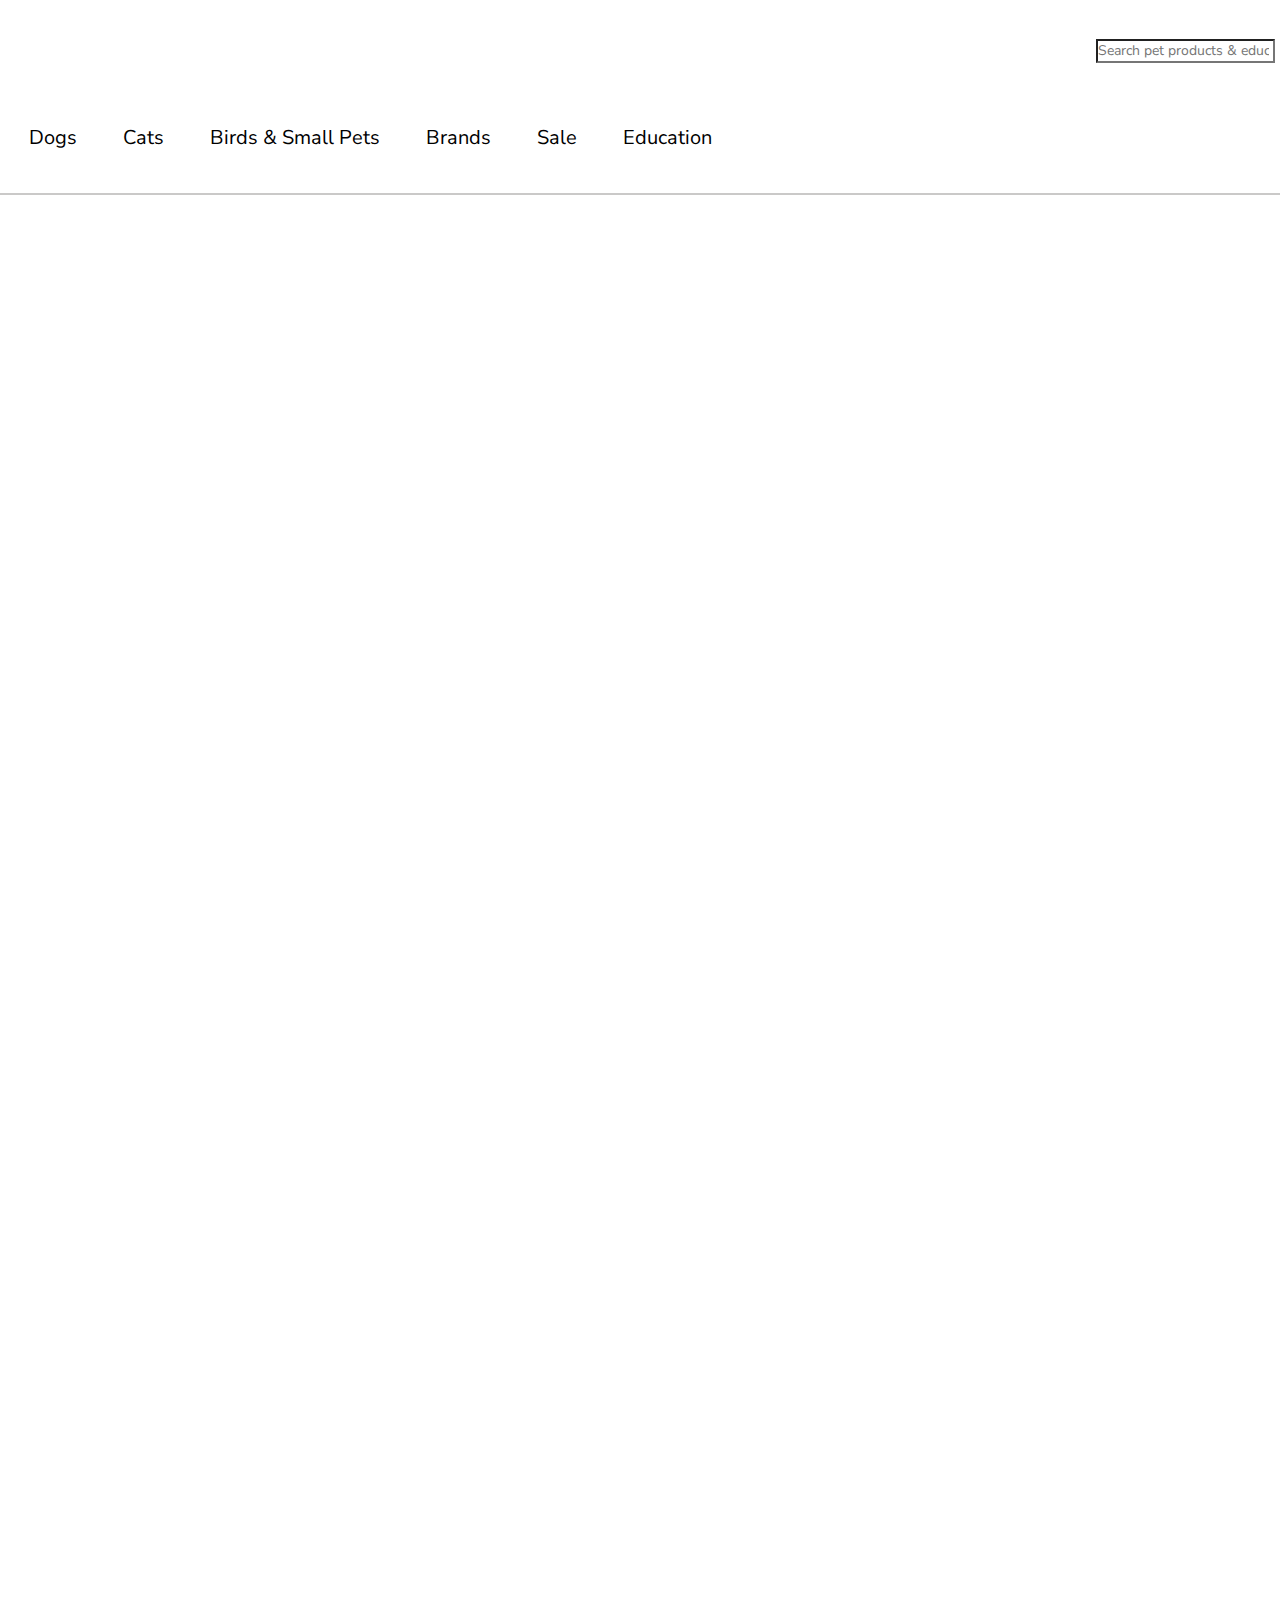
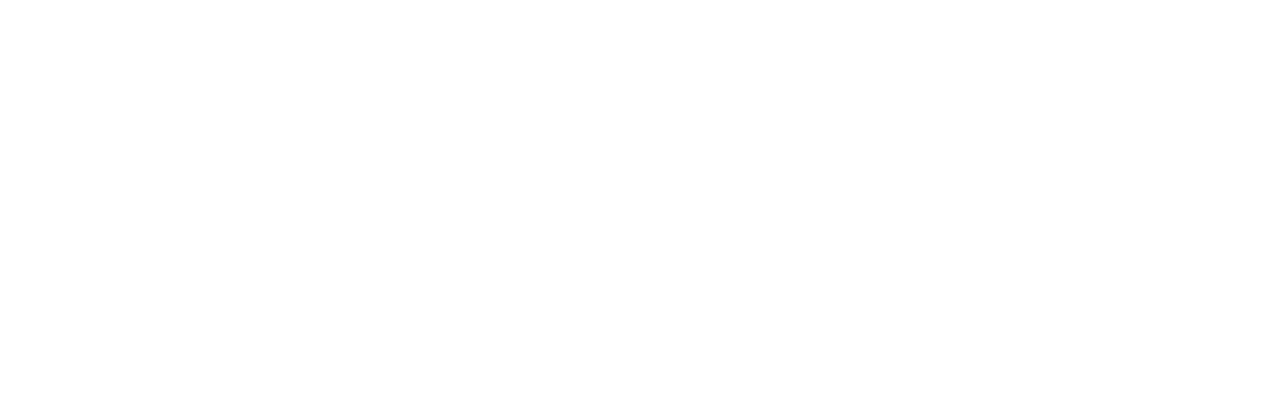
==== header/index.html @ 6db39413 "Add files via upload" ====
<!DOCTYPE html>
<html lang="en">
<head>
    <meta charset="UTF-8">
    <meta http-equiv="X-UA-Compatible" content="IE=edge">
    <meta name="viewport" content="width=device-width, initial-scale=1.0">
    <title>Document</title>

    <!-- bootstrap 3 CDN-->
    <!-- Latest compiled and minified CSS -->
    <link rel="stylesheet" href="https://stackpath.bootstrapcdn.com/bootstrap/3.4.1/css/bootstrap.min.css" integrity="sha384-HSMxcRTRxnN+Bdg0JdbxYKrThecOKuH5zCYotlSAcp1+c8xmyTe9GYg1l9a69psu" crossorigin="anonymous">

    <!-- Optional theme -->
    <link rel="stylesheet" href="https://stackpath.bootstrapcdn.com/bootstrap/3.4.1/css/bootstrap-theme.min.css" integrity="sha384-6pzBo3FDv/PJ8r2KRkGHifhEocL+1X2rVCTTkUfGk7/0pbek5mMa1upzvWbrUbOZ" crossorigin="anonymous">

    <!-- Latest compiled and minified JavaScript -->
    <script src="https://stackpath.bootstrapcdn.com/bootstrap/3.4.1/js/bootstrap.min.js" integrity="sha384-aJ21OjlMXNL5UyIl/XNwTMqvzeRMZH2w8c5cRVpzpU8Y5bApTppSuUkhZXN0VxHd" crossorigin="anonymous"></script>

    <link rel="preconnect" href="https://fonts.googleapis.com">
    <link rel="preconnect" href="https://fonts.gstatic.com" crossorigin>
    <link href="https://fonts.googleapis.com/css2?family=Nunito+Sans:wght@200&display=swap" rel="stylesheet">

    <script src="https://kit.fontawesome.com/yourcode.js" crossorigin="anonymous"></script>
    <link rel="stylesheet" href="css/style.css">
</head>
<body>
    <!-- <div class="contianer-fluid" id="main">
        <div class="row " id="row_1">
            <div class="col-lg-3 col-sm-12 logo">
                <a href="#">
                    <img src="https://www.petmate.com/ccstore/v1/images/?source=/file/general/Petmate_Logo%20Blue.png&height=57&width=150" alt="petmate_logo">
                </a>
            </div>
            <div class="col-lg-6 col-sm-12 ">
                <input class="search" type="text" placeholder="Search pet products & Education">
                <button type="submit" class="btn btn-primary">
                    <span class="glyphicon glyphicon-search sr-only">
                        <span class="arrow-icon"></span>
                    </span>
                </button>
            </div>
            <div class="col-lg-2 col-sm-12 cart">
                0 items

                <img src="https://www.petmate.com/file/general/Cart_16x16.svg" alt="">
            </div>
        </div>
    </div> -->

    <nav>
        <ul>
            <li class="logo">
                <img src="https://www.petmate.com/ccstore/v1/images/?source=/file/general/Petmate_Logo%20Blue.png&height=57&width=150" alt="">
            </li>
            
            <li class="search-icon">
                <input type="search" placeholder="Search pet products & education">
                <span class="fas fa-search"></span>
            </li>
        </ul>
        <div class="menu">
            <div class="dropdown">
                <button class="dropbtn">Dogs</button>
                <div class="dropdown-content">

                        
                                    <a class="heading" href="#">Gifts Guides</a>
                                    <a class="heading" href="#">Accessories</a>
                                    <a class="sub_menu" href="#">Apparel</a>
                                    <a class="sub_menu" href="#">Goodie Box</a>
                                    <a class="sub_menu" href="#">Pet Steps & Ramps</a>
                                    <a class="sub_menu" href="#">Training Tools</a>
                                
                                    <a class="heading" href="#">Gifts Guides</a>
                                    <a class="heading" href="#">Accessories</a>
                                    <a class="sub_menu" href="#">Apparel</a>
                                    <a class="sub_menu" href="#">Goodie Box</a>
                                    <a class="sub_menu" href="#">Pet Steps & Ramps</a>
                                    <a class="sub_menu" href="#">Training Tools</a>
                               
                        
                            <br>
                            <br>

                            <a class="heading" href="#">Bedding</a>
                            <a class="sub_menu" href="#">Blankets</a>
                            <a class="sub_menu" href="#">Elevated Beds</a>
                            <a class="sub_menu" href="#">Furniture</a>
                            <a class="sub_menu" href="#">Kennel Mats</a>
                            <a class="sub_menu" href="#">Lounger Beds</a>
                            <a class="sub_menu" href="#">Orthopedic Beds</a>
                            <a class="sub_menu" href="#">Outdoor Beds</a>
                            <a class="sub_menu" href="#">Pillow Beds</a>
                            <a class="sub_menu" href="#">Shaped & Bolster Beds</a>

                        

                        <br>
                        <br>

                        <a class="heading" href="#">Collars & Leashes</a>
                        <a class="sub_menu" href="#">Collars</a>
                        <a class="sub_menu" href="#">Harnesses</a>
                        <a class="sub_menu" href="#">Leads</a>
                        <a class="sub_menu" href="#">Leashes</a>
                        <a class="sub_menu" href="#">Rectractables</a>
                        <a class="sub_menu" href="#">Tieouts & Cables</a>

                   
                
                </div>
            </div>
            <div class="dropdown">
                <button class="dropbtn">Cats</button>
                <div class="dropdown-content">
                    <a class="heading" href="#">Gifts Guides</a>
                        <a class="heading" href="#">Accessories</a>
                        <a class="sub_menu" href="#">Catnip</a>
                        <a class="sub_menu" href="#">GoodieBox</a>
                        

                        <br>
                        <br>

                        <a class="heading" href="#">Bedding</a>
                        <a class="sub_menu" href="#">Bolster Beds</a>
                        <a class="sub_menu" href="#">Cave Beds</a>
                        <a class="sub_menu" href="#">Kennel Mats</a>
                        <a class="sub_menu" href="#">Lounger Beds</a>
                        <a class="sub_menu" href="#">Orthopedic Beds</a>
                        

                        <br>
                        <br>

                        <a class="heading" href="#">Collars & Leashes</a>
                        <a class="sub_menu" href="#">Collars</a>

                        <br>
                        <br>

                        <a class="heading" href="#">Feeding & Watering</a>
                        <a class="sub_menu" href="#">Accessories</a>
                        <a class="sub_menu" href="#">Automatic Feeders</a>
                        <a class="sub_menu" href="#">AutomaticWaters</a>
                        <a class="sub_menu" href="#">Double Diners</a>
                        <a class="sub_menu" href="#">Food Storage</a>
                        <a class="sub_menu" href="#">Gravity Feeders</a>
                        <a class="sub_menu" href="#">Placemats</a>
                        <a class="sub_menu" href="#">Single Bowls</a>
                        
                        
                </div>
            </div>
            <div class="dropdown">
                <button class="dropbtn">Birds & Small Pets</button>
                <div class="dropdown-content">
                    
                        <a class="heading" href="#">Accessories</a>
                        <a class="sub_menu" href="#">Bird Baths</a>
                        <a class="sub_menu" href="#">Bird Perches</a>
                        <a class="sub_menu" href="#">Fish Supplies</a>
                        

                        <br>
                        <br>

                        <a class="heading" href="#">Feeding & Watering</a>
                        <a class="sub_menu" href="#">Feeders</a>
                        <a class="sub_menu" href="#">Food Storage</a>
                        <a class="sub_menu" href="#">Waterers</a>
                        

                        <br>
                        <br>

                        <a class="heading" href="#">Shelter</a>
                        <a class="sub_menu" href="#">ChickenCoops</a>

                        <br>
                        <br>

                        <a class="heading" href="#">Toys</a>
                        <a class="sub_menu" href="#">Interactive Toys</a>
                        <a class="sub_menu" href="#">Minor Toys</a>
                        <a class="sub_menu" href="#">Solo Play Toys</a>

                        <br>
                        <br>
                        <br>
                        <br>
                        <br>
                </div>
            </div>
            <div class="dropdown">
                <button class="dropbtn">Brands</button>
                <div class="dropdown-content">
                    <a class="heading" id="brands" href="#">Our Brands</a>
                    <div class="contianer-fluid" style="width: 570px;">
                        <div class="row row_3" style="margin: 12px;">
                            <div class="col">
                                <a href="" class="thumbnail"><img src="images/brand1.webp" alt="" style="width: 145px; height:100px;"></a>
                                
                            </div>
                            <div class="col">
                                <a href="" class="thumbnail"><img src="images/brand-fatcat.webp" alt="" style="width: 145px; height:100px;"></a>
                            </div>
                            <div class="col">
                                <a href="" class="thumbnail"><img src="images/brand-gensevenpets.webp" alt="" style="width: 145px; height:100px;"></a>
                            </div>
                        </div>

                        <div class="row row_3" style="margin: 12px;">
                            <div class="col">
                                <a href="" class="thumbnail"><img src="images/brand2.webp" alt="" style="width: 145px; height:100px;"></a>
                                
                            </div>
                            <div class="col">
                                <a href="" class="thumbnail"><img src="images/brand3.webp" alt="" style="width: 145px; height:100px;"></a>
                            </div>
                            <div class="col">
                                <a href="" class="thumbnail"><img src="images/brand4.webp" alt="" style="width: 145px; height:100px;"></a>
                            </div>
                        </div>

                        <div class="row row_3" style="margin: 12px;">
                            <div class="col">
                                <a href="" class="thumbnail"><img src="images/brand6.webp" alt="" style="width: 145px; height:100px;"></a>
                                
                            </div>
                            <div class="col">
                                <a href="" class="thumbnail"><img src="images/brand-petmate.webp" alt="" style="width: 145px; height:100px;"></a>
                            </div>
                            <div class="col">
                                <a href="" class="thumbnail"><img src="images/brand7.webp" alt="" style="width: 145px; height:100px;"></a>
                            </div>
                        </div>
                    </div>
                    <hr>
                    <div class="row">
                        <div class="col line2">
                            <a class="heading" href="#">Toys</a>
                            <a class="heading" href="#">Toys</a>
                            <a class="heading" href="#">Toys</a>
                            <a class="heading" href="#">Toys</a>
                        </div>
                        <div class="col line2">
                            <a class="heading" href="#">Toys</a>
                            <a class="heading" href="#">Toys</a>
                            <a class="heading" href="#">Toys</a>
                            <a class="heading" href="#">Toys</a>
                        </div>
                        <div class="col line2">
                            <a class="heading" href="#">Toys</a>
                            <a class="heading" href="#">Toys</a>
                            <a class="heading" href="#">Toys</a>
                            <a class="heading" href="#">Toys</a>
                        </div>
                    </div>
                </div>
            </div>
            <div class="dropdown">
                <button class="dropbtn">Sale</button>
                <div class="dropdown-content">
                
                </div>
            </div>
            <div class="dropdown">
                <button class="dropbtn">Education</button>
                <div class="dropdown-content">
                
                </div>
            </div>
        </div>
    </nav>

<hr class="line">
</body>
</html>
---- header/css/style.css ----
body{
    font-family: 'Nunito Sans', sans-serif;
    height: 2000px;
}



/* #row_1{
    border: 1px solid purple;
   
    
    width: auto;
    
    height: 200px;
}

.logo{
    vertical-align: middle;
    padding:9px;
}

.search{
    
    margin-top: 10px;
    width: 630px;
    height: 50px;
    vertical-align: bottom;
    border-radius: 6px;
    border-collapse: separate !important;
    font-size: medium;
    font-weight: 300;
    
}

.btn{
    height: 50px;
    width: 50px;
    background-color: #337ab7;
    border: 2px solid #337ab7 ;
}

.arrow-icon{
    background-image: url(/file/general/PetReDesignArrowIcon.png);
    top: 11px;
    width: 14px;
    height: 14px;
    right: 11px;
    position: absolute;
    background-color: transparent;
    border: none;
    
}
.cart{
    margin-top: 20px;
    text-align: right;
    font-size: 18px !important;
    color: #000 !important;
    text-decoration: none !important;
    font-size: medium;
    font-weight: 620;
    text-align: end;
    left: 100px;
    letter-spacing: .015rem;
} */


*{
    margin:0;
    padding:0;
    color:black;
    box-sizing: border-box;
    
}

nav{
    background: white;
    
    padding: 5px;
    /* border: 1px solid green; */
    border-left: none;
    border-right: none;

}

nav ul{
    display: flex;
    list-style: none;
    flex-wrap: wrap;
    align-items: center;
    justify-content: center;
}

nav ul li.logo{
    flex: 1;
    font-size: 30px;
    font-weight: 700;
    color: honeydew;
    padding: 25px;
    
    width: 40px;
}

nav ul div.items{
    
    display: inline-flex;

}

nav ul div.items a{
    text-decoration: none;
    font-size: 18px;
    padding: 0 12px;
    
}

.dropbtn {
    background-color: transparent;
    color: black;
    padding: 16px;
    font-size: 16px;
    border: none;
  }
  
  .dropdown {
    position: relative;
    display: inline-block;
    right: 2px;


  }

.dropdown-content {
    
    display: none;
    position: absolute;
    background-color: white;
    min-width: 500px;
    box-shadow: 0px 8px 16px 0px rgba(0,0,0,0.2);
    z-index: 1;
    
  }
  
  .dropdown-content a {
    color: black;
    padding: 12px 16px;
    text-decoration: none;
    display: block;
  }
  

.dropdown-content a:hover {color: blue;}

.dropdown:hover .dropdown-content {display: block;}


.dropbtn{
    margin-left: 10px;
    font-weight: 400;
    font-size: 20px;
}

.heading{
    font-weight: 600;
    font-size: 18px;
}


.line{
    border: 1px solid rgb(202, 201, 200);
}

.col{
    position: relative;
    display: inline-flex;
}

.line2{
    
        position: relative;
       
}

#brands{
    text-align: center;
}

.row_3{
    vertical-align: middle;
}


@media only screen and (max-width: 1024px) {
    .menu{
        display: none;
    }
    .line{
        display: none;
    }
  }
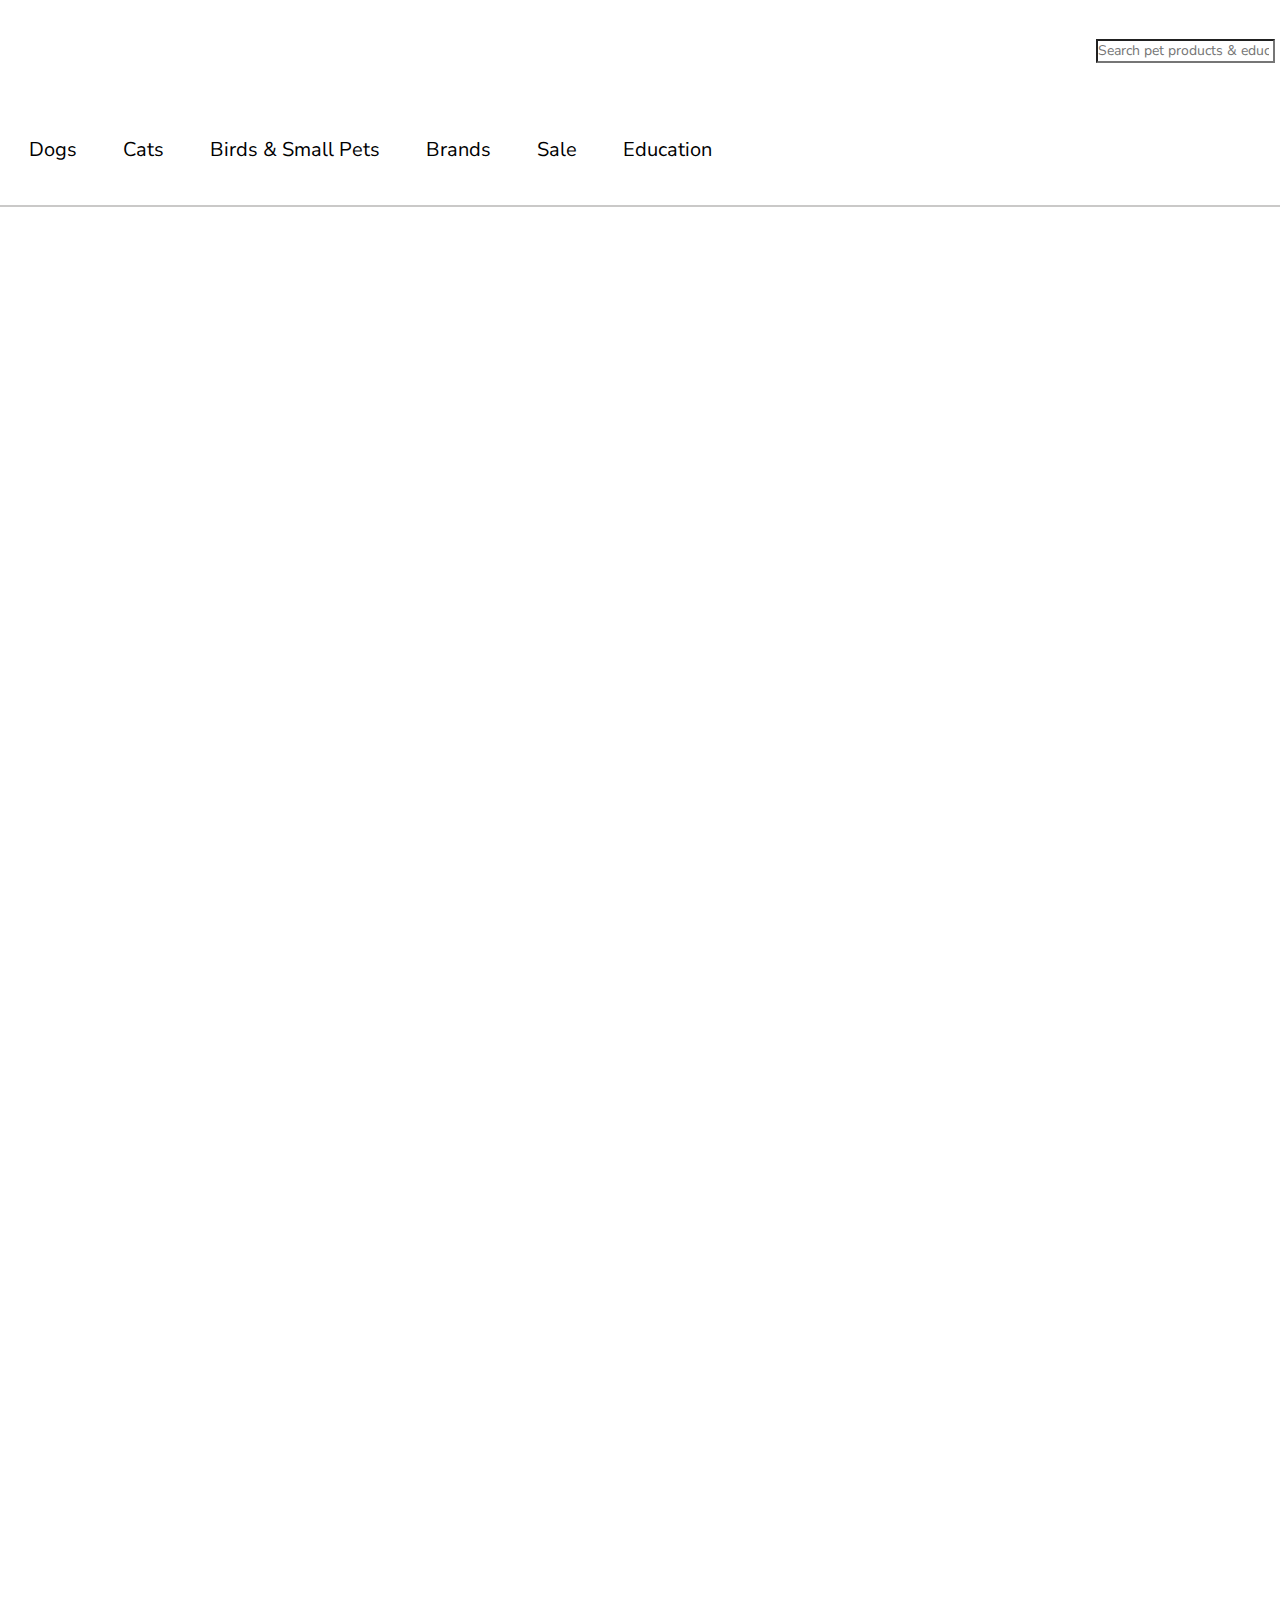
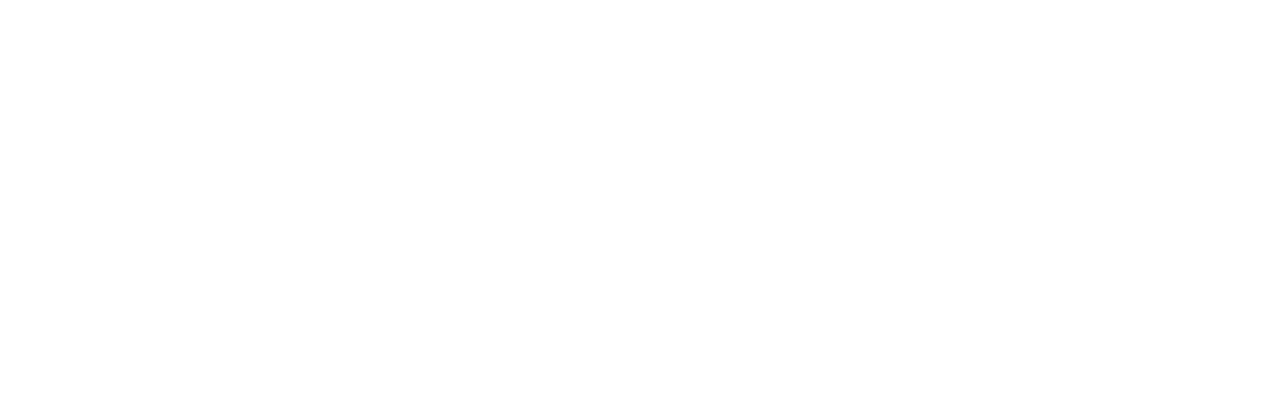
==== commit 4517304f: "Add files via upload" ====
--- a/header/index.html
+++ b/header/index.html
@@ -271,7 +271,31 @@
                 
                 </div>
             </div>
+
+            <div class="dropdown account">
+                <button class="dropbtn">My Account</button>
+                <span class="myaccount-icon">
+                    <img src="images/paw.png" alt="" >
+                </span>
+                <div class="dropdown-content">
+                
+                </div>
+            </div>
+
+            <div class="dropdown help">
+                <button class="dropbtn">Help</button>
+                <span class="help-icon">
+                    <img src="images/help.png" alt="" >
+                </span>
+                <div class="dropdown-content">
+                    <a>Have question?</a>
+                    <a>You are barking up the right tree-we have the answers!</a>
+                </div>
+            </div>
         </div>
+
+        
+
     </nav>
 
 <hr class="line">
--- a/header/css/style.css
+++ b/header/css/style.css
@@ -148,7 +148,7 @@
   }
   
 
-.dropdown-content a:hover {color: blue;}
+.dropdown-content a :hover {color: blue;}
 
 .dropdown:hover .dropdown-content {display: block;}
 
@@ -187,6 +187,22 @@
 .row_3{
     vertical-align: middle;
 }
+
+.account{
+    left: 620px;
+
+}
+
+.help{
+    left: 350px;
+    text-align: center;
+    font-weight: 400;
+    padding-right: 16px;
+    padding-top: 12px;    
+}
+
+
+
 
 
 @media only screen and (max-width: 1024px) {
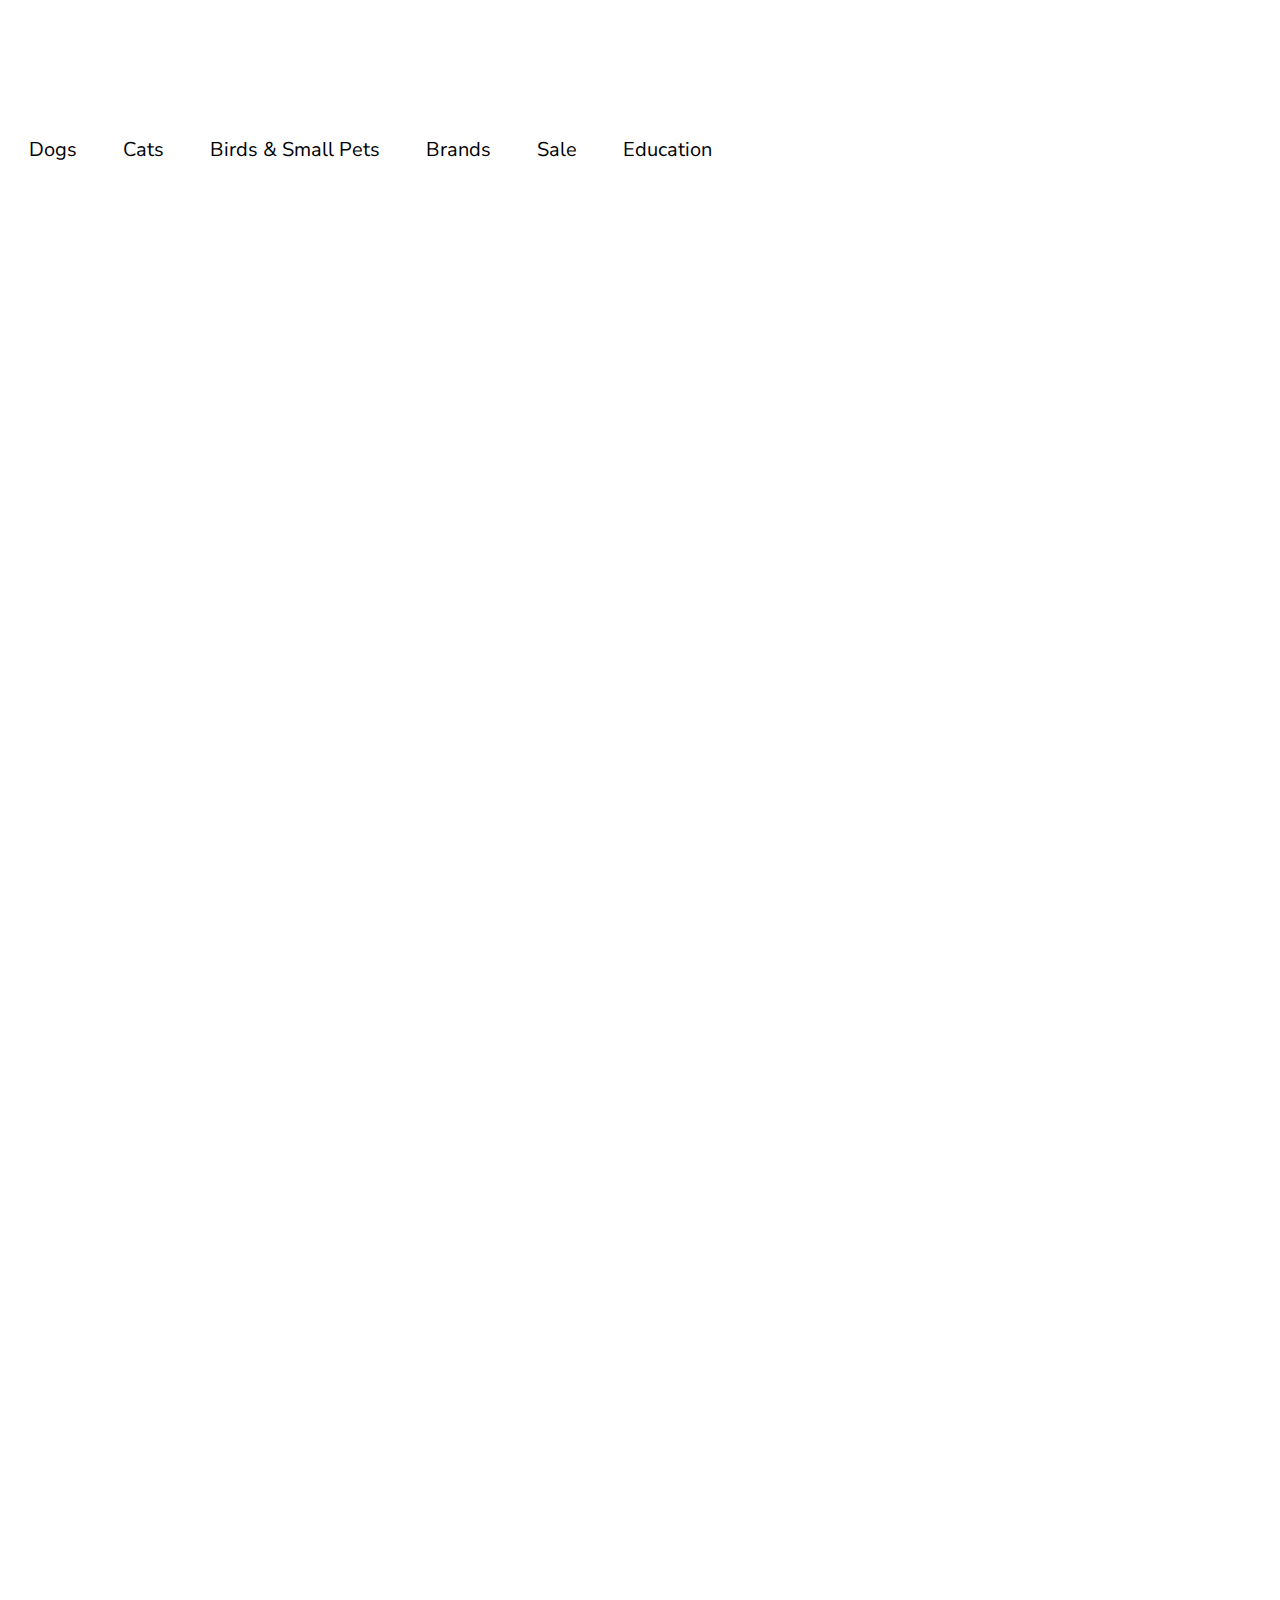
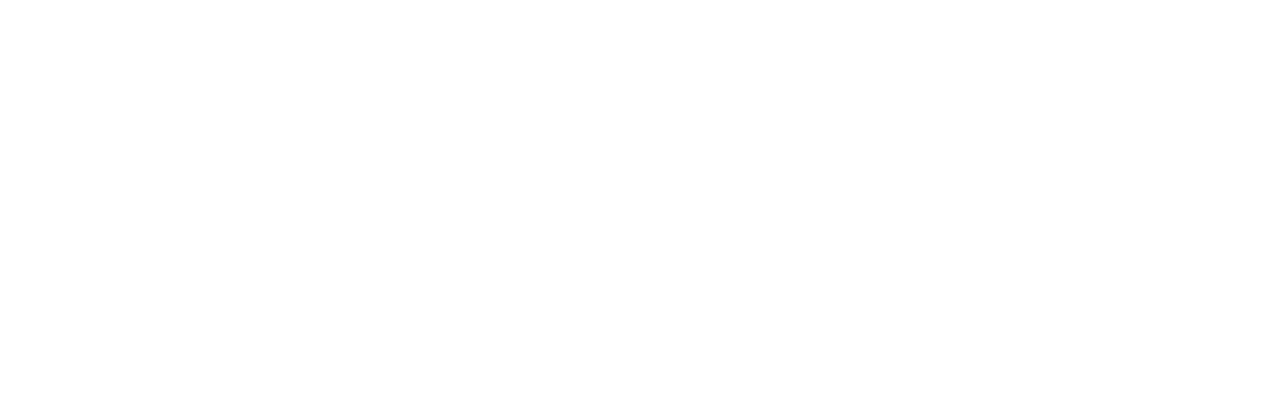
==== commit d74392ef: "Add files via upload" ====
--- a/header/index.html
+++ b/header/index.html
@@ -48,15 +48,38 @@
     </div> -->
 
     <nav>
+
+        <section class="p-menu1">
+            <div id="navbar" class="navigation" role="navigation">
+              <input id="toggle1" type="checkbox" />
+              <label class="hamburger1" for="toggle1">
+                <div class="top"></div>
+                <div class="meat"></div>
+                <div class="bottom"></div>
+              </label>
+            
+              <div class="menu1">
+                <a class="link1" href="">Sign In or Register</a>
+                <a class="link1" href="">Dogs</a>
+                <a class="link1" href="">Cats</a>
+                <a class="link1" href="">Birds & Small Pets</a>
+                <a class="link1" href="">Brands</a>
+                <a class="link1" href="">Education</a>
+                <a class="link1" href="">Contact Us</a>
+                
+              </div>
+          </div>
+        </section>
         <ul>
+        
             <li class="logo">
                 <img src="https://www.petmate.com/ccstore/v1/images/?source=/file/general/Petmate_Logo%20Blue.png&height=57&width=150" alt="">
             </li>
             
-            <li class="search-icon">
+            <!-- <li class="search-icon">
                 <input type="search" placeholder="Search pet products & education">
                 <span class="fas fa-search"></span>
-            </li>
+            </li> -->
         </ul>
         <div class="menu">
             <div class="dropdown">
@@ -287,9 +310,10 @@
                 <span class="help-icon">
                     <img src="images/help.png" alt="" >
                 </span>
-                <div class="dropdown-content">
-                    <a>Have question?</a>
-                    <a>You are barking up the right tree-we have the answers!</a>
+                <div class="dropdown_help dropdown-content">
+                    
+                    <a id="drop_help">Have question?</a>
+                    <a id="drop_help">You are barking up the right tree-we have the answers!</a>
                 </div>
             </div>
         </div>
@@ -297,7 +321,7 @@
         
 
     </nav>
-
-<hr class="line">
+    
+
 </body>
 </html>--- a/header/css/style.css
+++ b/header/css/style.css
@@ -63,6 +63,114 @@
     letter-spacing: .015rem;
 } */
 
+.hamburger1 {
+    height: 45px;
+    margin: 10px;
+    display: grid;
+    grid-template-rows: repeat(3, 1fr);
+    justify-items: left;
+    z-index: 120;
+  }
+  
+  .hamburger1 div {
+    background-color: rgb(61, 61, 61);
+    position: relative;
+    width: 40px;
+    height: 5px;
+    margin-top: 7px;
+    -webkit-transition: all 0.2s ease-in-out;
+    transition: all 0.2s ease-in-out;
+  }
+  
+  #toggle1 {
+    display: none;
+  }
+  
+  #toggle1:checked + .hamburger1 .top {
+    -webkit-transform: rotate(-45deg);
+            transform: rotate(-45deg);
+    margin-top: 22.5px;
+  }
+  
+  #toggle1:checked + .hamburger1 .meat {
+    -webkit-transform: rotate(45deg);
+            transform: rotate(45deg);
+    margin-top: -5px;
+  }
+  
+  #toggle1:checked + .hamburger1 .bottom {
+    -webkit-transform: scale(0);
+            transform: scale(0);
+  }
+  
+  #toggle1:checked ~ .menu1 {
+    height: 340px;
+  }
+  
+  
+  /* Menu */
+  .menu1 {
+    width: 100%;
+    background-color: white;
+    margin: 0;
+  /*   display: -ms-grid; */
+    display: grid;
+    grid-template-rows: 1fr repeat(4, 0.5fr);
+    grid-row-gap: 25px;
+    padding: 0;
+    list-style: none;
+    clear: both;
+    width: 500px;
+    text-align: center;
+    height: 0px;
+    overflow: hidden;
+    transition: height .4s ease;
+    z-index: 120;
+    -webkit-transition: all 0.3s ease;
+    transition: all 0.3s ease;
+  }
+  
+  .menu1 a:first-child {
+    margin-top: 40px;
+  }
+  
+  .menu1 a:last-child {
+    margin-bottom: 40px;
+  }
+  
+  .link1 {
+    width: 100%;
+    margin: 0;
+    padding: 10px 0;
+    font: 700 20px 'Oswald', sans-serif;
+  }
+  
+  .link1:hover {
+    background-color: #fff;
+    color: rgb(61, 61, 61);
+    -webkit-transition: all 0.3s ease;
+    transition: all 0.3s ease;
+  }
+
+
+  @media only screen and (min-width: 1024px) {
+    .p-menu1{
+        display: none;
+    }
+  }
+
+ 
+
+
+
+
+
+
+
+
+
+
+
 
 *{
     margin:0;
@@ -150,7 +258,9 @@
 
 .dropdown-content a :hover {color: blue;}
 
-.dropdown:hover .dropdown-content {display: block;}
+.dropdown:hover .dropdown-content  {display: block;} 
+
+.dropdown:hover #drop_help{display: block; width: 100px;}
 
 
 .dropbtn{
@@ -166,7 +276,7 @@
 
 
 .line{
-    border: 1px solid rgb(202, 201, 200);
+    border-bottom: 1px solid rgb(202, 201, 200);
 }
 
 .col{
@@ -212,4 +322,7 @@
     .line{
         display: none;
     }
+    .logo{
+        text-align: center;
+    }
   }